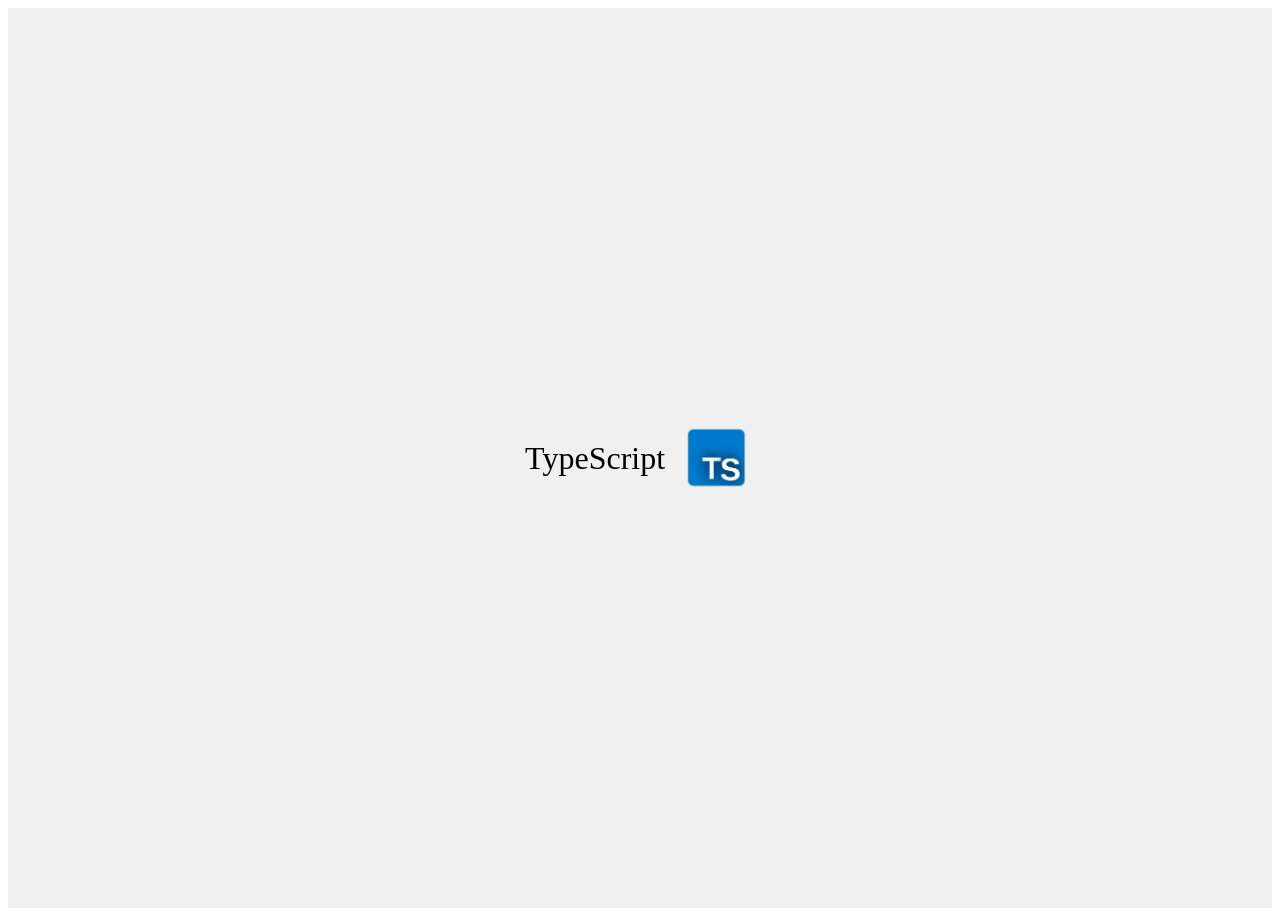
==== Lucrarea1/index.html @ 7f68cc24 "Lucrarea1" ====
<!DOCTYPE html>
<html lang="en">
<head>
    <meta charset="UTF-8">
    <meta name="viewport" content="width=device-width, initial-scale=1.0">
    <link rel="stylesheet" href="styles/style.css">
    <title>Lucrarea 1</title>
</head>
<body>
    <div class="container">TypeScript
        <img class="img" src="img/typescript.png">
    </div>
    <script src="src/script.js"></script>
</body>
</html>
---- Lucrarea1/styles/style.css ----
html {
    margin: 0;
    padding: 0;
}

.container {
    gap: 15px;
    width: 100%;
    height: 100vh;
    background-color: #f0f0f0;
    display: flex;
    justify-content: center;
    align-items: center;
    font-size: 32px;
} 

.img {
    display: block;
    width: auto;
    height: 70px;
}
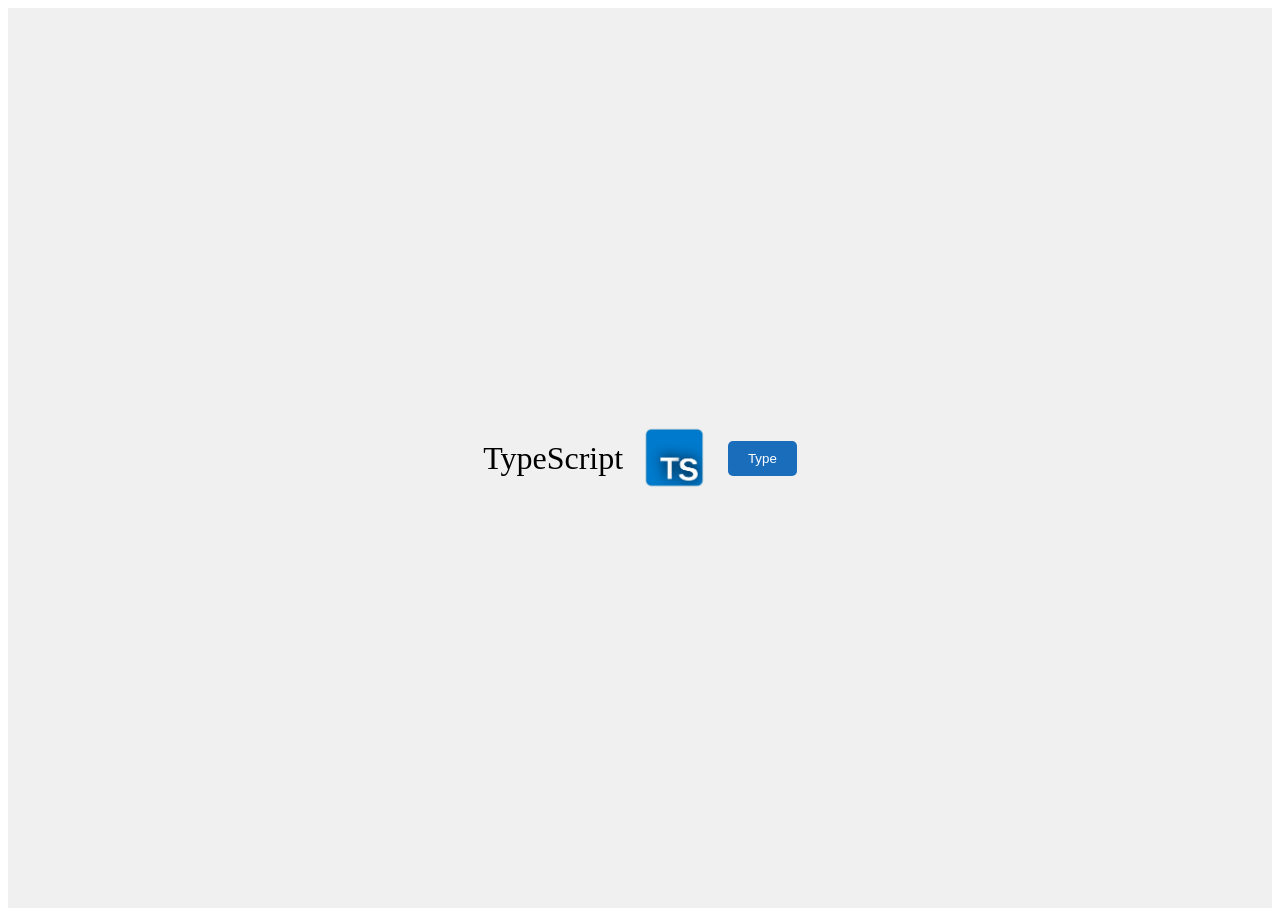
==== commit 09f789c7: "Added a btn with console.log function" ====
--- a/Lucrarea1/index.html
+++ b/Lucrarea1/index.html
@@ -9,6 +9,7 @@
 <body>
     <div class="container">TypeScript
         <img class="img" src="img/typescript.png">
+        <button id="myButton">Type</button>
     </div>
     <script src="src/script.js"></script>
 </body>
--- a/Lucrarea1/styles/style.css
+++ b/Lucrarea1/styles/style.css
@@ -1,8 +1,3 @@
-html {
-    margin: 0;
-    padding: 0;
-}
-
 .container {
     gap: 15px;
     width: 100%;
@@ -18,4 +13,13 @@
     display: block;
     width: auto;
     height: 70px;
+}
+
+#myButton {
+    padding: 10px 20px;
+    background-color: #196dbb;
+    color: white;
+    border: none;
+    border-radius: 5px;
+    cursor: pointer;
 }
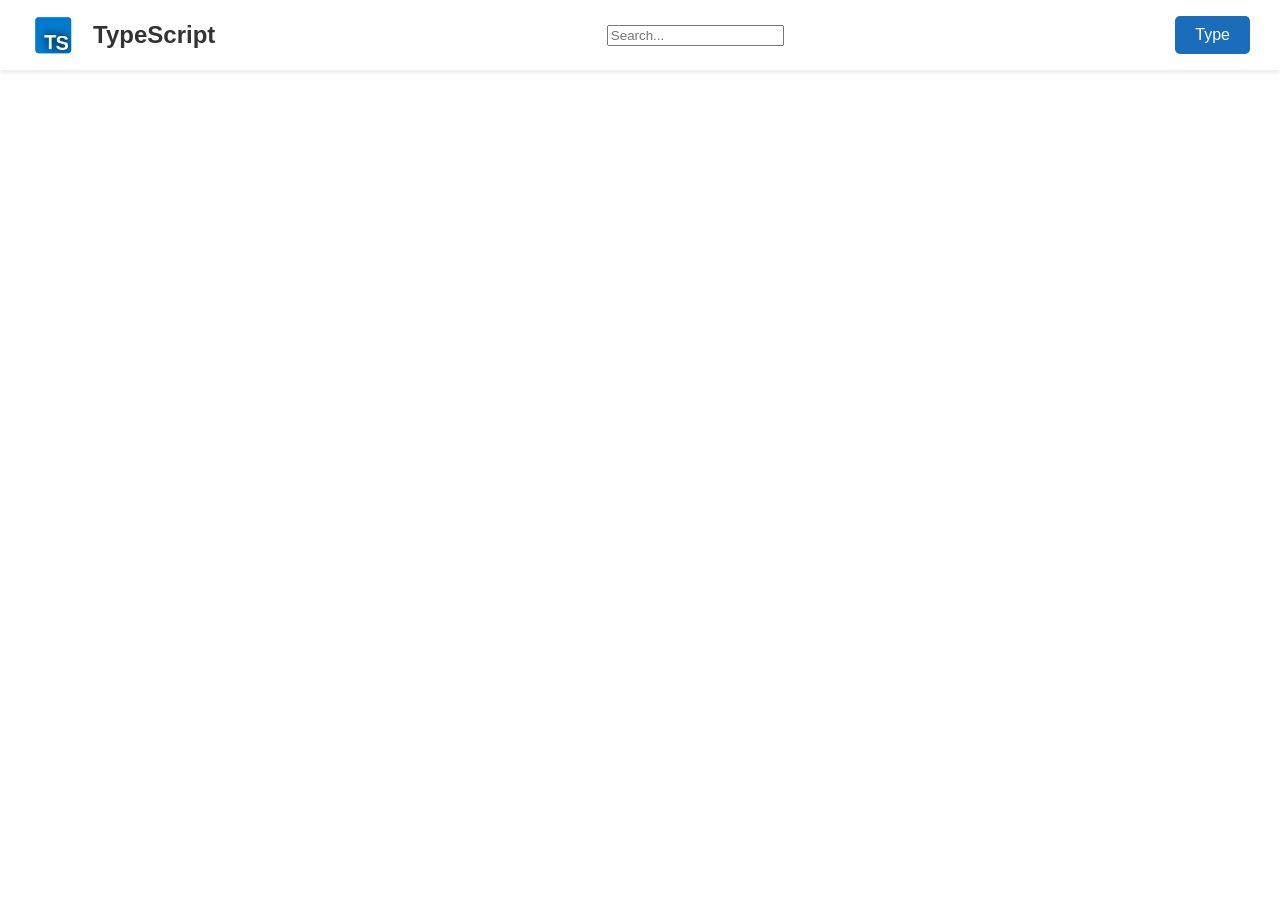
==== commit 0f633f8a: "Restructured all in a navbar" ====
--- a/Lucrarea1/index.html
+++ b/Lucrarea1/index.html
@@ -7,10 +7,21 @@
     <title>Lucrarea 1</title>
 </head>
 <body>
-    <div class="container">TypeScript
-        <img class="img" src="img/typescript.png">
-        <button id="myButton">Type</button>
-    </div>
+    <nav class="navbar">
+        <div class="nav-brand">
+            <img class="img" src="img/typescript.png" alt="TypeScript Logo">
+            <span>TypeScript</span>
+        </div>
+
+        <div class="nav-search">
+            <input type="text" placeholder="Search..." id="searchBar">
+        </div>
+
+        <div class="nav-items">
+            <button id="myButton">Type</button>
+        </div>
+    </nav>
+
     <script src="src/script.js"></script>
 </body>
 </html>
--- a/Lucrarea1/styles/style.css
+++ b/Lucrarea1/styles/style.css
@@ -1,18 +1,40 @@
-.container {
+html, body {
+    margin: 0;
+    padding: 0;
+    font-family: Arial, sans-serif;
+}
+
+.navbar {
+    display: flex;
+    justify-content: space-between;
+    align-items: center;
+    width: 100%;
+    height: 70px;
+    padding: 0 30px;
+    background-color: #ffffff;
+    box-shadow: 0 2px 5px #0000001a; 
+    box-sizing: border-box; 
+}
+
+.nav-brand {
+    display: flex;
+    align-items: center;
     gap: 15px;
-    width: 100%;
-    height: 100vh;
-    background-color: #f0f0f0;
-    display: flex;
-    justify-content: center;
-    align-items: center;
-    font-size: 32px;
-} 
+    font-size: 24px;
+    font-weight: bold;
+    color: #333333;
+}
 
 .img {
     display: block;
     width: auto;
-    height: 70px;
+    height: 45px;
+}
+
+.nav-items {
+    display: flex;
+    align-items: center;
+    gap: 15px;
 }
 
 #myButton {
@@ -22,4 +44,10 @@
     border: none;
     border-radius: 5px;
     cursor: pointer;
+    font-size: 16px;
+    transition: background-color 0.2s ease;
+}
+
+#myButton:hover {
+    background-color: #145592;
 }
